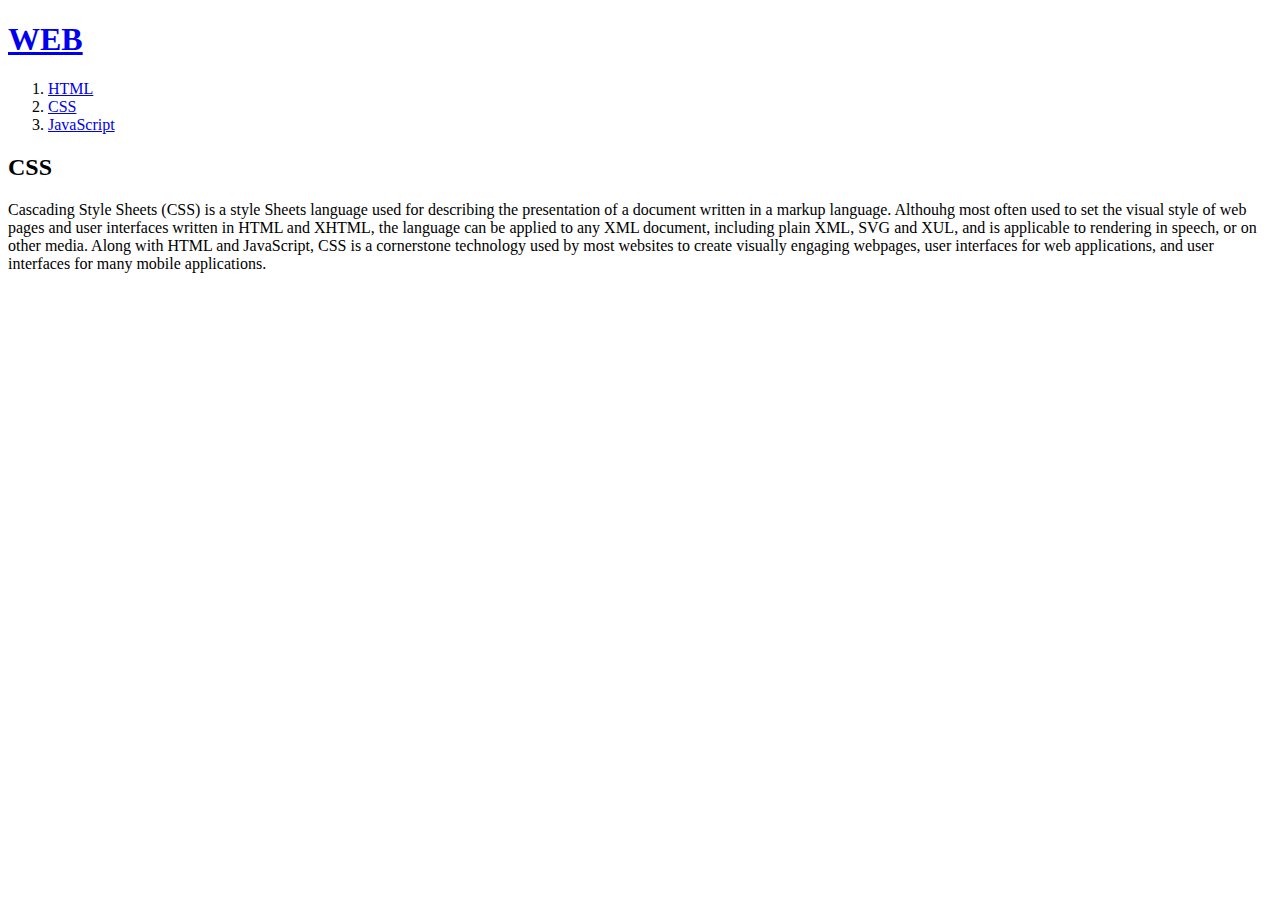
==== 2.html @ 92ec6de1 "Lecture 15" ====
<!DOCTYPE html>
<html>
    <head>
        <title>WEB1 - CSS</title>
        <meta charset="utf-8">
    </head>
    <body>
        <h1><a href="index.html">WEB</a></h1>
        <ol>
            <li><a href="1.html">HTML</a></li>
            <li><a href="2.html">CSS</a></li>
            <li><a href="3.html">JavaScript</a></li>
        </ol>
        <h2>CSS</h2>
        <p>
            Cascading Style Sheets (CSS) is a style Sheets
            language used for describing the presentation
            of a document written in a markup language.
            Althouhg most often used to set the visual
            style of web pages and user interfaces written
            in HTML and XHTML, the language can be applied
            to any XML document, including plain XML, SVG
            and XUL, and is applicable to rendering in
            speech, or on other media. Along with HTML and
            JavaScript, CSS is a cornerstone technology
            used by most websites to create visually
            engaging webpages, user interfaces for web
            applications, and user interfaces for many
            mobile applications.
        </p>
    </body>    
</html>
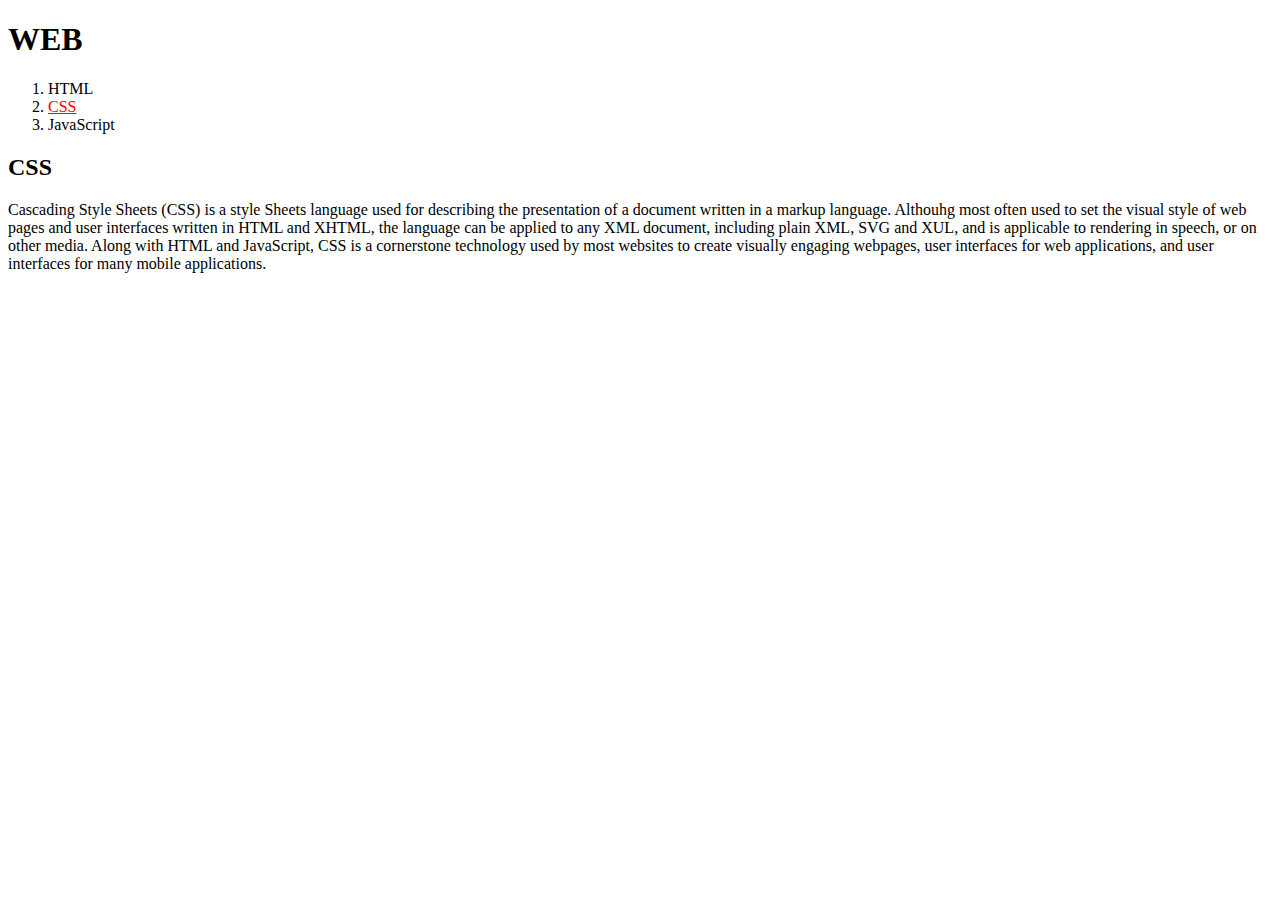
==== commit 79efdb4d: "Lecture 2-4" ====
--- a/2.html
+++ b/2.html
@@ -3,14 +3,28 @@
     <head>
         <title>WEB1 - CSS</title>
         <meta charset="utf-8">
+        <style>
+            a {
+                color: black;
+                text-decoration: none;
+            }
+        </style>
     </head>
     <body>
         <h1><a href="index.html">WEB</a></h1>
         <ol>
             <li><a href="1.html">HTML</a></li>
-            <li><a href="2.html">CSS</a></li>
+            <li><a href="2.html" style="color:red; text-decoration: underline;">CSS</a></li>
             <li><a href="3.html">JavaScript</a></li>
         </ol>
+        <!---
+        <h1><a href="index.html"><font color="red">WEB</font></a></h1>
+        <ol>
+            <li><a href="1.html"><font color="red">HTML</font></a></li>
+            <li><a href="2.html"><font color="red">CSS</font></a></li>
+            <li><a href="3.html"><font color="red">JavaScript</font></a></li>
+        </ol>
+        -->
         <h2>CSS</h2>
         <p>
             Cascading Style Sheets (CSS) is a style Sheets
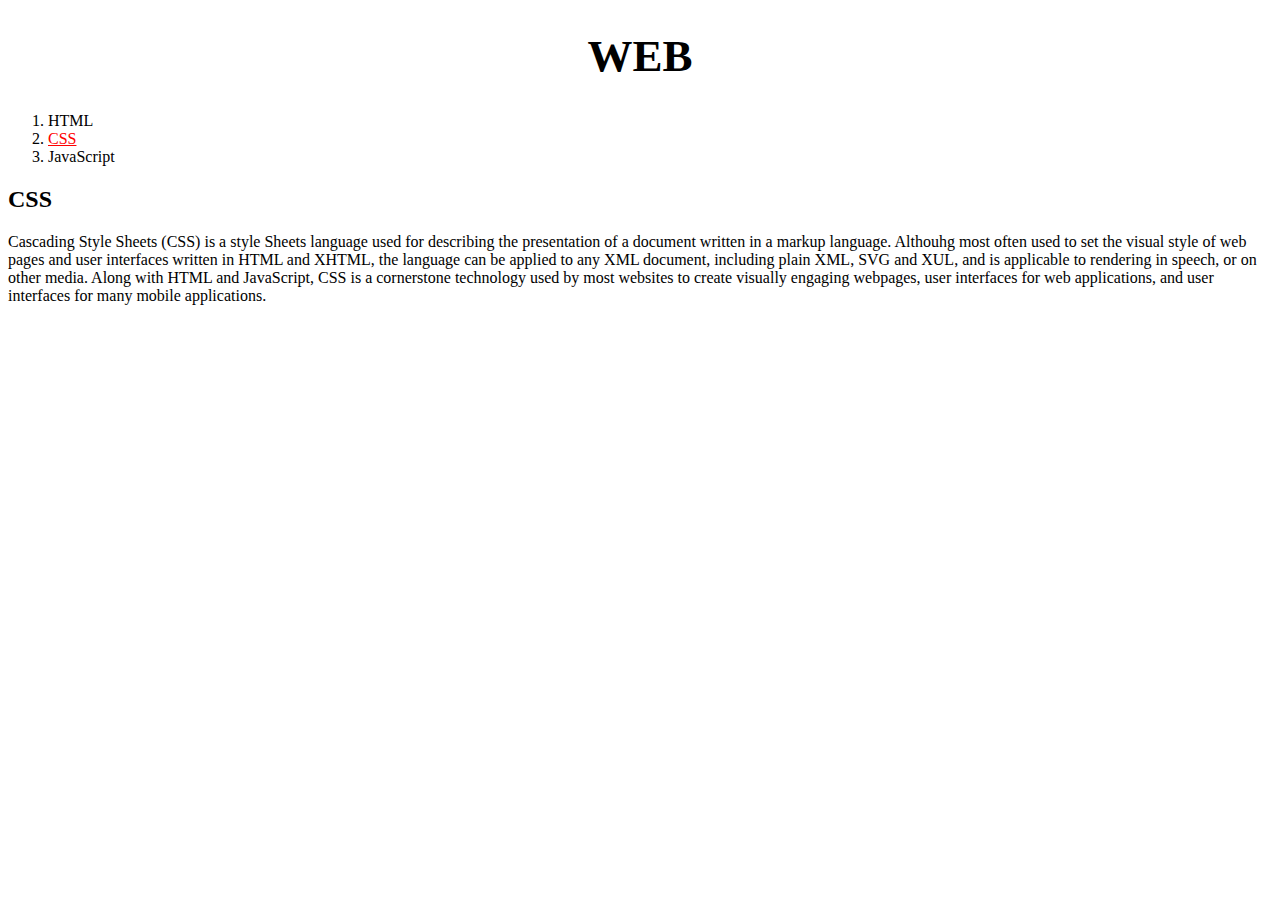
==== commit 4b03df6c: "Lecture 2-6" ====
--- a/2.html
+++ b/2.html
@@ -7,6 +7,10 @@
             a {
                 color: black;
                 text-decoration: none;
+            }
+            h1 {
+                font-size: 45px;
+                text-align: center;
             }
         </style>
     </head>
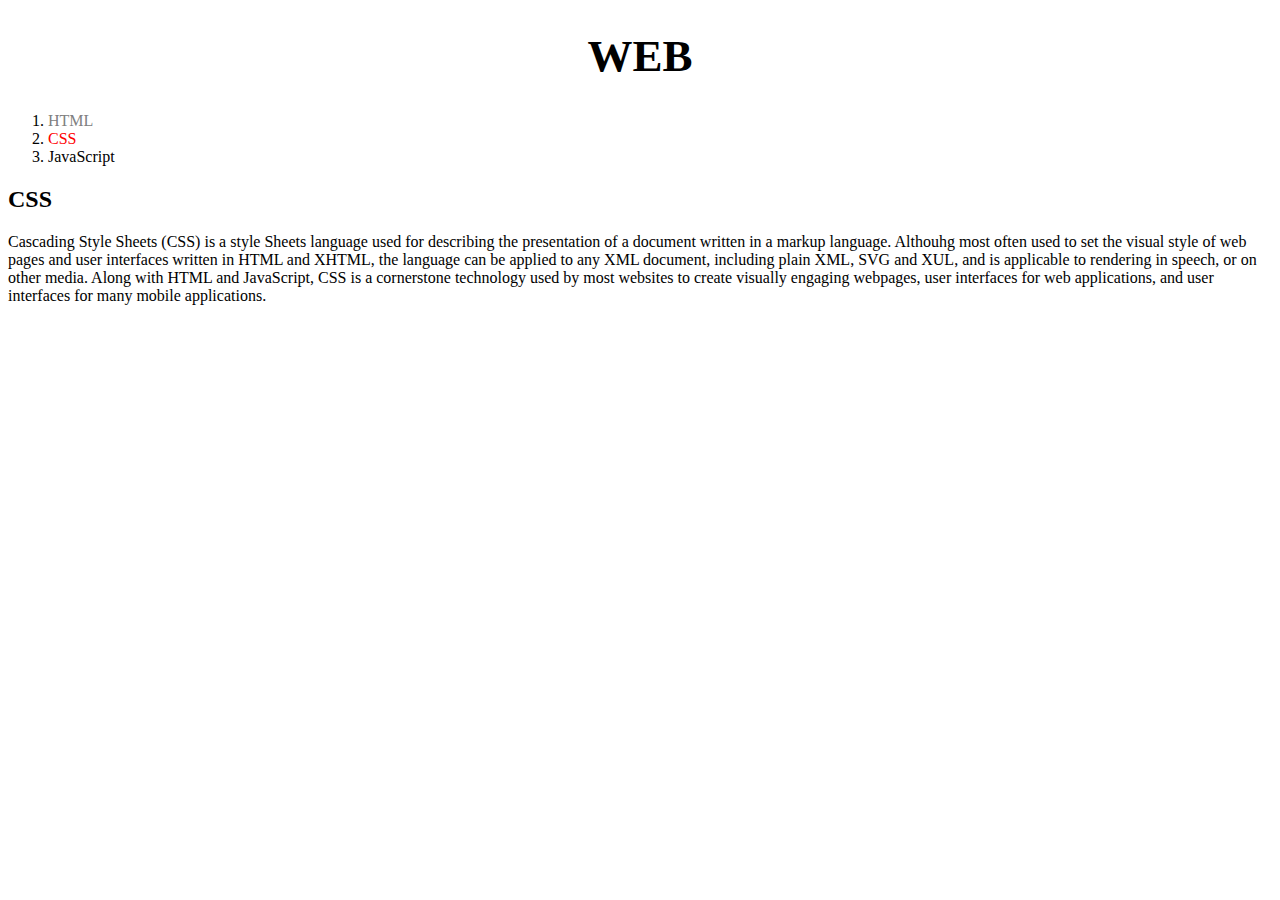
==== commit 1724b104: "Lecture 2-7" ====
--- a/2.html
+++ b/2.html
@@ -4,6 +4,12 @@
         <title>WEB1 - CSS</title>
         <meta charset="utf-8">
         <style>
+            #active {
+                color: red;
+            }
+            .saw {
+                color: gray;
+            }
             a {
                 color: black;
                 text-decoration: none;
@@ -17,8 +23,8 @@
     <body>
         <h1><a href="index.html">WEB</a></h1>
         <ol>
-            <li><a href="1.html">HTML</a></li>
-            <li><a href="2.html" style="color:red; text-decoration: underline;">CSS</a></li>
+            <li><a href="1.html" class="saw">HTML</a></li>
+            <li><a href="2.html" class="saw" id="active">CSS</a></li>
             <li><a href="3.html">JavaScript</a></li>
         </ol>
         <!---
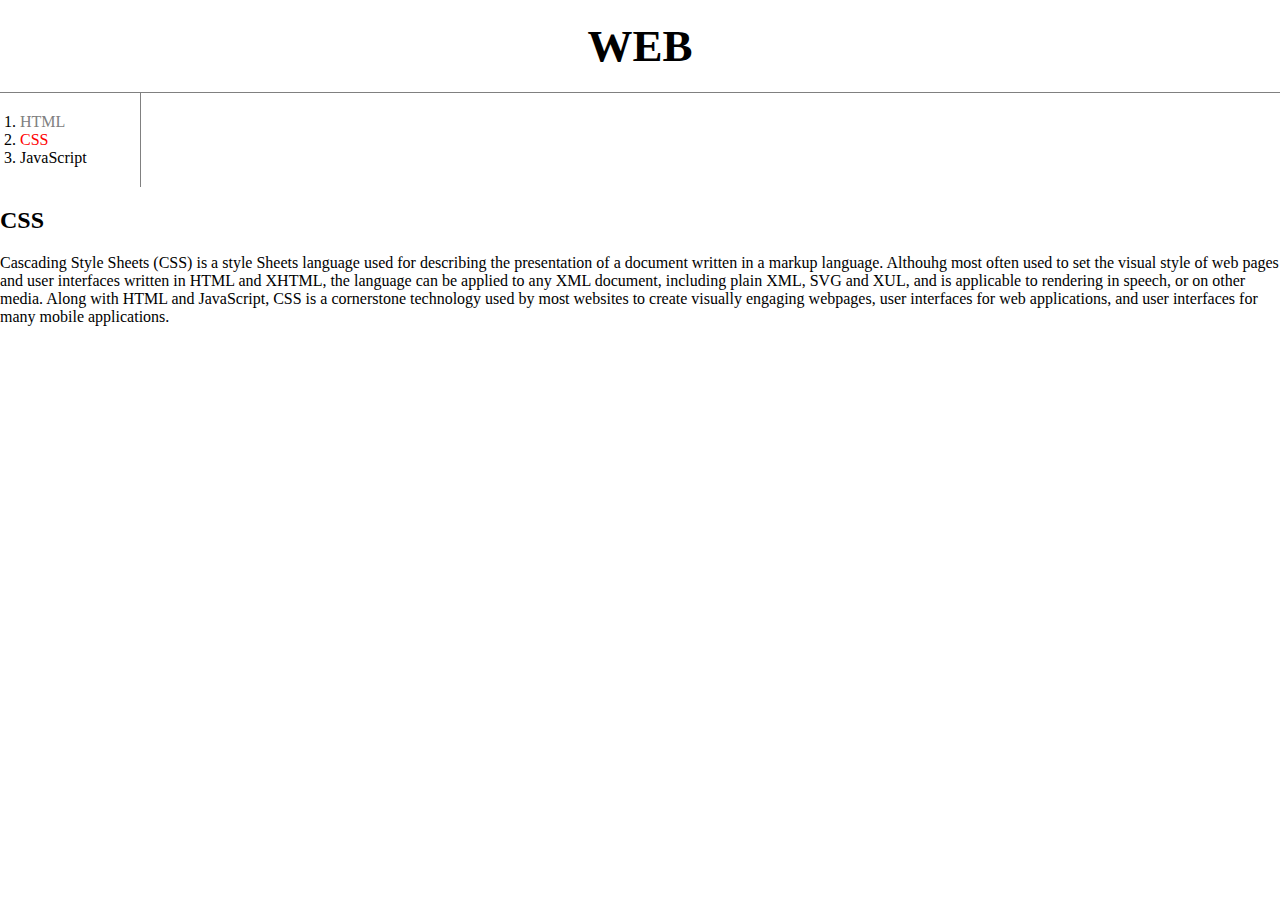
==== commit 36b4780a: "Lecture 2-9" ====
--- a/2.html
+++ b/2.html
@@ -4,6 +4,9 @@
         <title>WEB1 - CSS</title>
         <meta charset="utf-8">
         <style>
+            body {
+                margin: 0;
+            }
             #active {
                 color: red;
             }
@@ -17,6 +20,15 @@
             h1 {
                 font-size: 45px;
                 text-align: center;
+                border-bottom: solid 1px gray;
+                margin: 0;
+                padding: 20px;
+            }
+            ol {
+                border-right: solid 1px gray;
+                width: 100px;
+                margin: 0;
+                padding: 20px;
             }
         </style>
     </head>
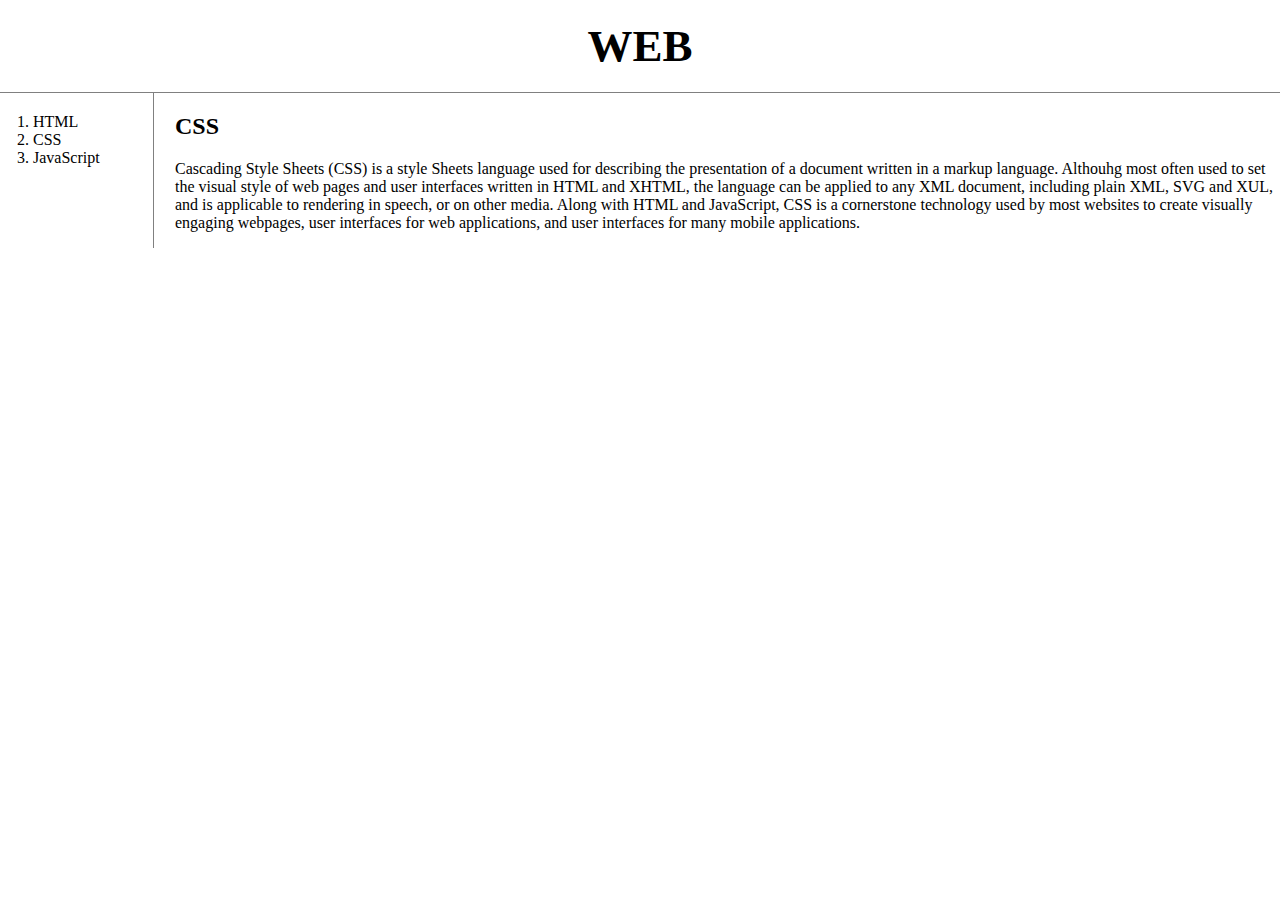
==== commit 0da0d186: "Lecture 2-13" ====
--- a/2.html
+++ b/2.html
@@ -6,12 +6,6 @@
         <style>
             body {
                 margin: 0;
-            }
-            #active {
-                color: red;
-            }
-            .saw {
-                color: gray;
             }
             a {
                 color: black;
@@ -30,39 +24,56 @@
                 margin: 0;
                 padding: 20px;
             }
+            #grid {
+                display: grid;
+                grid-template-columns: 150px 1fr;
+            }
+            #grid ol {
+                padding-left: 33px;
+            }
+            #grid #article {
+                padding-left: 25px;
+            }
+            @media(max-width:800px) {
+                #grid {
+                    display: block;
+                }
+                ol {
+                    border-right: none;
+                }
+                h1 {
+                    border-bottom: none;
+                }
+            }
         </style>
     </head>
     <body>
         <h1><a href="index.html">WEB</a></h1>
-        <ol>
-            <li><a href="1.html" class="saw">HTML</a></li>
-            <li><a href="2.html" class="saw" id="active">CSS</a></li>
-            <li><a href="3.html">JavaScript</a></li>
-        </ol>
-        <!---
-        <h1><a href="index.html"><font color="red">WEB</font></a></h1>
-        <ol>
-            <li><a href="1.html"><font color="red">HTML</font></a></li>
-            <li><a href="2.html"><font color="red">CSS</font></a></li>
-            <li><a href="3.html"><font color="red">JavaScript</font></a></li>
-        </ol>
-        -->
-        <h2>CSS</h2>
-        <p>
-            Cascading Style Sheets (CSS) is a style Sheets
-            language used for describing the presentation
-            of a document written in a markup language.
-            Althouhg most often used to set the visual
-            style of web pages and user interfaces written
-            in HTML and XHTML, the language can be applied
-            to any XML document, including plain XML, SVG
-            and XUL, and is applicable to rendering in
-            speech, or on other media. Along with HTML and
-            JavaScript, CSS is a cornerstone technology
-            used by most websites to create visually
-            engaging webpages, user interfaces for web
-            applications, and user interfaces for many
-            mobile applications.
-        </p>
+        <div id="grid">
+            <ol>
+                <li><a href="1.html">HTML</a></li>
+                <li><a href="2.html" id="active">CSS</a></li>
+                <li><a href="3.html">JavaScript</a></li>
+            </ol>
+            <div id="article">
+                <h2>CSS</h2>
+                <p>
+                    Cascading Style Sheets (CSS) is a style Sheets
+                    language used for describing the presentation
+                    of a document written in a markup language.
+                    Althouhg most often used to set the visual
+                    style of web pages and user interfaces written
+                    in HTML and XHTML, the language can be applied
+                    to any XML document, including plain XML, SVG
+                    and XUL, and is applicable to rendering in
+                    speech, or on other media. Along with HTML and
+                    JavaScript, CSS is a cornerstone technology
+                    used by most websites to create visually
+                    engaging webpages, user interfaces for web
+                    applications, and user interfaces for many
+                    mobile applications.
+                </p>
+            </div>
+        </div>
     </body>    
 </html>